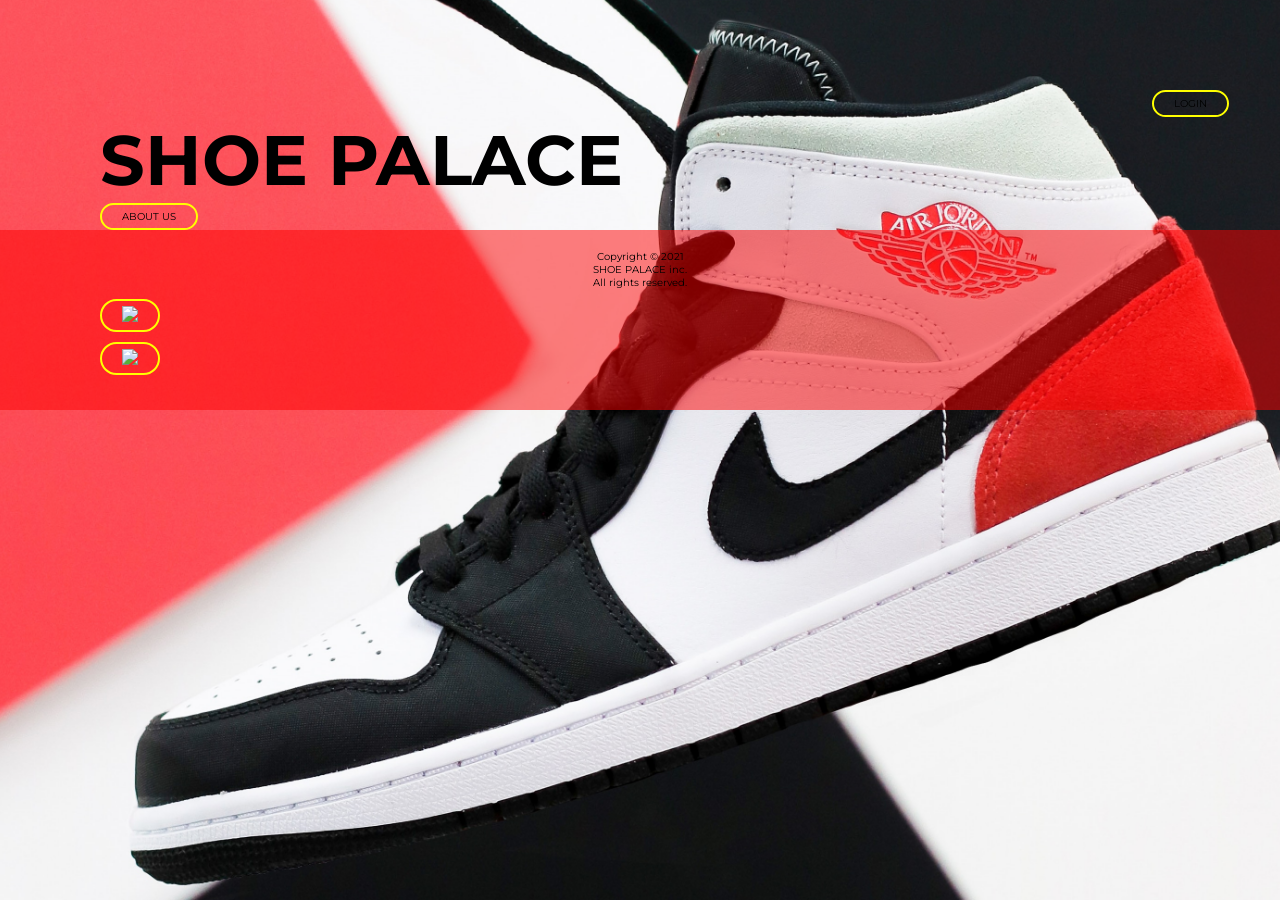
==== index.html @ 0c5d4231 "Initial Commit index added style added Resources added" ====
<!DOCTYPE html>
<html lang="en">
<head>
    <meta charset="UTF-8">
    <meta http-equiv="X-UA-Compatible" content="IE=edge">
    <meta name="viewport" content="width=device-width, initial-scale=1.0">
    <title>SHOE PALACE</title>
    <link rel="stylesheet" href="./main.css">
    <link rel="preconnect" href="https://fonts.gstatic.com">
<link href="https://fonts.googleapis.com/css2?family=Montserrat&display=swap" rel="stylesheet">
</head>

<body>

       
        <a class="login-btn" href="about.html">LOGIN</a>
   
    <h1>SHOE PALACE</h1>
    <a class="about-btn" href="about.html" target="_blank" >ABOUT US</a>
    <footer>


    <p>
        Copyright &copy; 2021 <br />
        SHOE PALACE inc. <br />
        All rights reserved.</p>
        <a  href="https://www.instagram.com/richie_andie/"><img src="https://img.icons8.com/material-rounded/48/000000/instagram-new.png"/></a>
        
    <br>
    <a href="index.html"><img src="https://img.icons8.com/android/48/000000/thick-arrow-pointing-up.png" /></a>
    
   
    
    </footer>
</body>
</html>
---- main.css ----
html{
    font-size: 62.5%;
    font-family: 'Montserrat', sans-serif;
}
*{
    margin: 0;
    padding: 0;
    box-sizing: border-box;
}
body{
background-image: url(./image/Air_Jordans/air_jordan_1_chicago_edited_2.jpg);
background-position: center;
overflow: none;
background-size: cover;
background-repeat: no-repeat;
width: 100vw;
height: 100vh; 


}

h1{
    font-size: 7rem;
    text-align: left;
    padding: 0 0 0 10rem;
    
}
.login-btn{
    text-decoration: none;
    color:black;
    border: 2px solid yellow;
    padding: 0.5rem 2rem;
    border-radius: 30px;
    cursor: pointer;
    margin: 10vh 0 0 90vw;
display: inline-block;
outline: none;
}
.about-btn{
    text-decoration: none;
    color:black;
    border: 2px solid yellow;
    padding: 0.5rem 2rem;
    border-radius: 30px;
    cursor: pointer;
    margin: 0 0 0 10rem;

display: inline-block;
outline: none;
}
footer{
    height: 20vh;
    margin-top: ;
    background-color: rgba(255, 0, 0, 0.5);
}
p{
    text-align: center;
    padding-top: 2rem;
}
footer a{
    text-decoration: none;
    color:black;
    border: 2px solid yellow;
    padding: 0.5rem 2rem;
    border-radius: 30px;
    cursor: pointer;
    margin: 1rem 0 0 10rem;

display: inline-block;
outline: none;
}
footer img{
    cursor: pointer; 
}
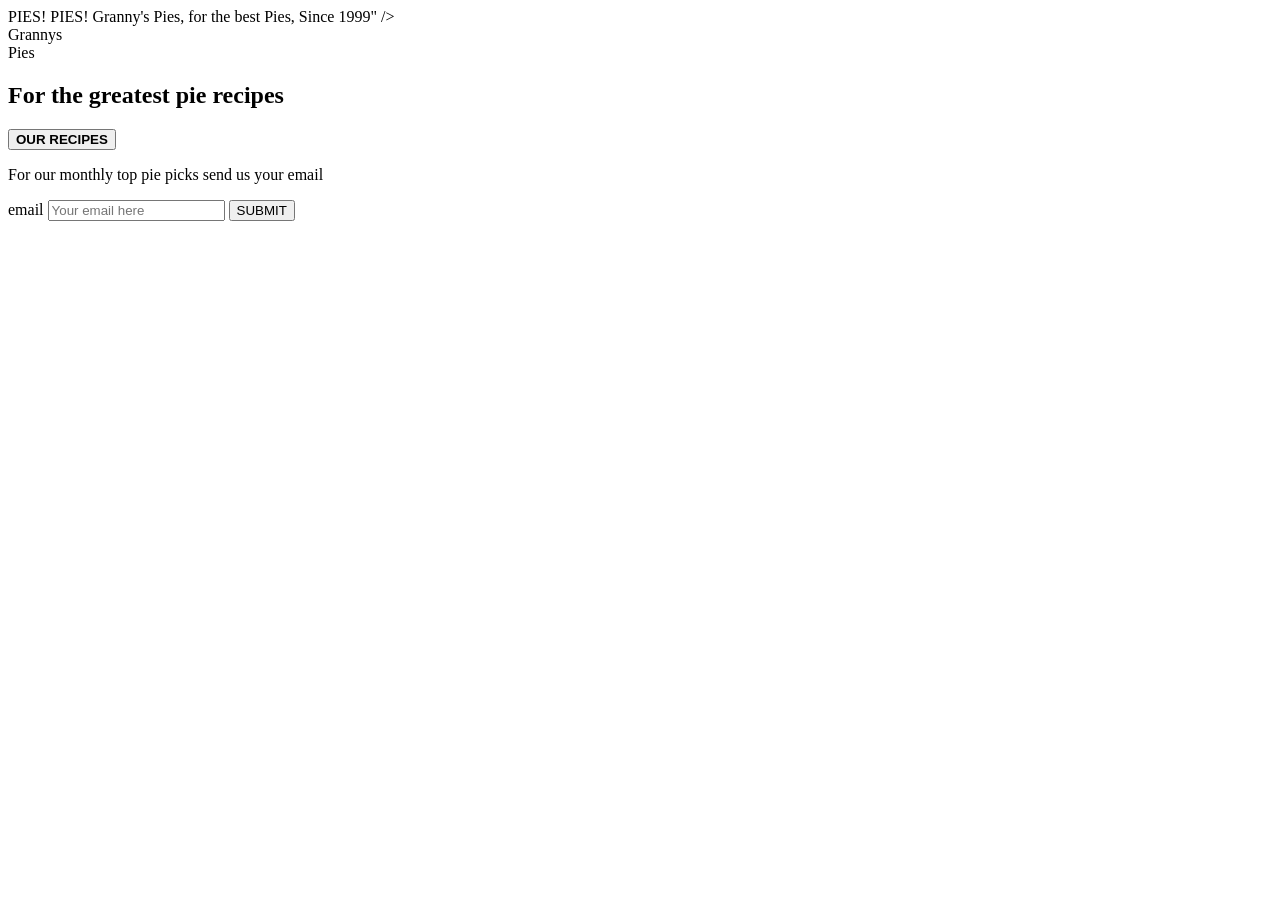
==== commit 67211784: "Add files via upload" ====
--- a/index.html
+++ b/index.html
@@ -1,36 +1,58 @@
-<!DOCTYPE html>
-<html lang="en">
-<head>
-    <meta charset="UTF-8">
-    <meta http-equiv="X-UA-Compatible" content="IE=edge">
-    <meta name="viewport" content="width=device-width, initial-scale=1.0">
-    <title>SHOE PALACE</title>
-    <link rel="stylesheet" href="./main.css">
-    <link rel="preconnect" href="https://fonts.gstatic.com">
-<link href="https://fonts.googleapis.com/css2?family=Montserrat&display=swap" rel="stylesheet">
-</head>
-
-<body>
-
-       
-        <a class="login-btn" href="about.html">LOGIN</a>
-   
-    <h1>SHOE PALACE</h1>
-    <a class="about-btn" href="about.html" target="_blank" >ABOUT US</a>
-    <footer>
-
-
-    <p>
-        Copyright &copy; 2021 <br />
-        SHOE PALACE inc. <br />
-        All rights reserved.</p>
-        <a  href="https://www.instagram.com/richie_andie/"><img src="https://img.icons8.com/material-rounded/48/000000/instagram-new.png"/></a>
-        
-    <br>
-    <a href="index.html"><img src="https://img.icons8.com/android/48/000000/thick-arrow-pointing-up.png" /></a>
-    
-   
-    
-    </footer>
-</body>
-</html>+
+
+<!DOCTYPE html>
+<html lang="en">
+  <head>
+    <title>Granny's Pies</title>
+   PIES! PIES! Granny's Pies, for the best Pies, Since 1999"
+    /> <meta
+      name="description"
+      content=" PIES! 
+
+    <!--character encoding-->
+
+    <meta charset="utf-8" />
+
+    <!--Pie icon on the tab-->
+
+    <link rel="icon" href="./Resourses/Pie.png" />
+
+    <!--Device Width Scaling-->
+
+    <meta name="viewport" content="width=device-width initial scale=0" />
+    <link rel="stylesheet" href="./CSS/index.css" />
+  </head>
+
+  <!--Code Starts Here-->
+
+  <body class="body">
+    <div id="background_image">
+      <div id="main_title">Grannys<br />Pies</div>
+      <h2 id="greatest_pies">For the greatest pie recipes</h2>
+
+      <!--button shortcut to recipe page-->
+
+      <form class="recipe_button" target="_blank" action="./HTML/pie.html">
+        <button id="recipe_button"><strong>OUR RECIPES</strong></button>
+      </form>
+
+      <!--User email subscription-->
+
+      <form class="submit_email" name="userdetails">
+        <p id="email_submit_text">
+          For our monthly top pie picks send us your email
+        </p>
+        <label for="email_input" id="email_text">email</label>
+        <input
+          id="email_input"
+          type="email"
+          required
+          minlength="5"
+          placeholder="Your email here"
+          autocomplete="on"
+        />
+        <button id="submit_button" type="submit">SUBMIT</button>
+      </form>
+    </div>
+  </body>
+</html>
